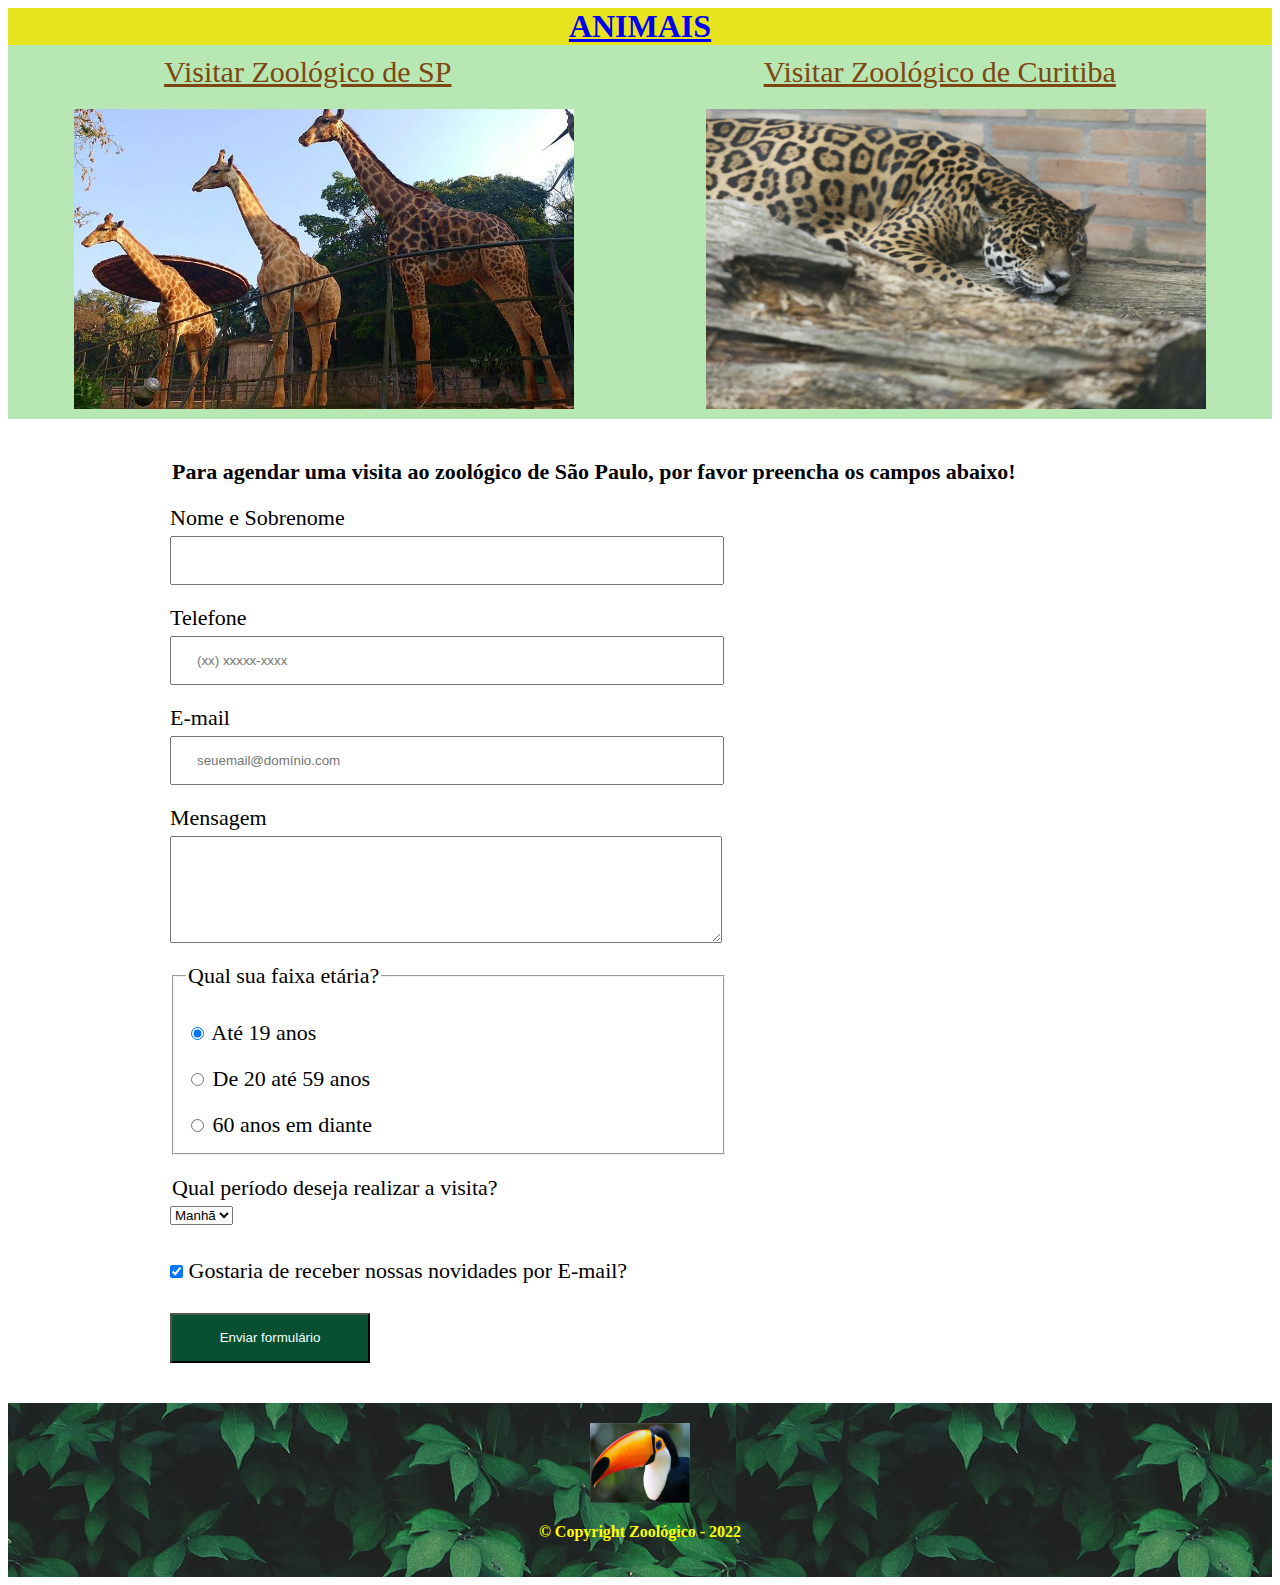
==== zoosp.html @ 4cf65c81 "página visitar zoo de SP" ====
<!DOCTYPE html>
<html lang="en">
    <head>
        <meta charset="UTF-8">
        <title>Zoo SP</title>
        <link rel="stylesheet" href="style.css">
    </head>
    <body>
        <header>
            <nav>
                <h1><a href="index.html">ANIMAIS</a></h1>
                <div class="container">
                        <a href="zoosp.html" class="texto">Visitar Zoológico de SP</a>
                        <a href="https://www.curitiba.pr.gov.br/noticias/zoo-de-curitiba-amplia-horarios-e-ingressos-para-visitas-a-pe/61223" class="texto"> Visitar Zoológico de Curitiba</a>
                </div>
                <div class="container">
                    <img src="logo-girafas.jpg" alt="imagem do logo da girafa do zoológico de SP" class="tamanho-imagem">
                    <img src="logo-onca.jpg" alt=" imagem do logo da onça do zológico de Curitiba" class="tamanho-imagem">
                </div>
            </nav>
        </header>
        <main>
            <form>
                <legend><strong> Para agendar uma visita ao zoológico de São Paulo, por favor preencha os campos abaixo!</strong></legend>

                <label for="nomeSobrenome">Nome e Sobrenome</label>
                <input type="text" id="nomeSobrenome" class="input-principal" required>

                <label for="telefone">Telefone</label>
                <input type="tel" id="telefone" class="input-principal" required placeholder="(xx) xxxxx-xxxx">

                <label for="e-mail">E-mail</label>
                <input type="email" id="e-mail" class="input-principal" required placeholder="seuemail@domínio.com">

                <label for="mensagem">Mensagem</label>
                <textarea type="text" cols="30" rows="5" id="mensagem" class="input-principal" required></textarea>

                <fieldset class="idade">
                    <legend>Qual sua faixa etária?</legend>             

                    <label for="radio-jovem"><input type="radio" id="radio-jovem" value="jovem" name="conteudo" requerid checked> Até 19 anos</label>

                    <label for="radio-adulto"><input type="radio" id="radio-adulto" value="adulto" name="conteudo" requerid> De 20 até 59 anos</label>

                    <label for="radio-idoso"><input type="radio" id="radio-idoso" value="idoso" name="conteudo" required> 60 anos em diante</label>  
                </fieldset>

                <div>
                    <legend>Qual período deseja realizar a visita?</legend>
                    <select>
                        <option>Manhã</option>
                        <option>Tarde</option>
                        <option>Noite</option>
                    </select>
                </div>

                <label> <input type="checkbox" class="checkbox" required checked> Gostaria de receber nossas novidades por E-mail?</label>

                <input type="submit" value="Enviar formulário" class="enviar-formulario">

            </form>
        </main>
        <footer>
            <img src="imagem-logo-tucano.jpg" alt="imagem do logo do rodapé: o Tucano" class="tamanho-imagem-rodape-tucano">
            <p class="copyrigth">&copy Copyright Zoológico - 2022</p>
        </footer>
    </body>
---- style.css ----
h1 {
    text-align:center;
    background: #f1e105d8;
    margin: 0;
}

.tamanho-imagem {
    width:500px;
    height: 300px;
}

nav{
    background: #2bb81e57;
}

.container {
    display:flex;
    flex-direction: row;
    justify-content:space-around;
    align-items: center;
    padding: 10px 0;
}

.texto {
    font-size: 30px;
    color:rgb(126, 70, 18);
}

.principal {
    background: rgb(107, 172, 33);
    color:rgb(255, 255, 255);
    text-align:center;
    padding: 20px 100px;
}

em {
    color: rgb(255, 255, 4);
}

.fundo-container-dois{
    background: #2bb81e57;
}

.container-dois {
    width: 1050px;
    margin: 0 auto;
    background: #2bb81e57;
}

.container-dois li{
    display:inline-block;
    width: 310px;
    text-align: center;
    vertical-align: top;
    margin: 25px 10px;
    padding: 10px;
    border: 2px dotted blue;
    box-sizing: border-box;
}

.tamanho-padrao-imagem-animais{
    width:250px;
    height: 200px;
}

h2{
    color: rgb(14, 14, 73);
    text-decoration: overline;
}

p{
    font-size: 16px;
    text-align: center;
    color: rgb(25, 35, 50);
    font-weight: bold;
}

footer{
    background: url(folhagem.jpg);
    text-align: center;
    padding: 20px;
}

.tamanho-imagem-rodape-tucano{
    width:100px;
    height: 80px;
}

.copyrigth{
    color: yellow;
}

/* contato */

main {
    width: 940px;
    margin: 40px auto;
}

form label, form legend{
    display:block;
    font-size: 22px;
    margin: 20px 0 5px;
}

.input-principal {
    display: block;
    width:500px;
    margin: 0 0 20px 0;
    padding: 15px 25px;
}

.idade{
    width: 525px;
}

.checkbox{
    margin: 20px 0 30px;
}

.enviar-formulario{
    width: 200px;
    height: 50px;
    background-color:rgb(8, 80, 50);
    color:azure;
}
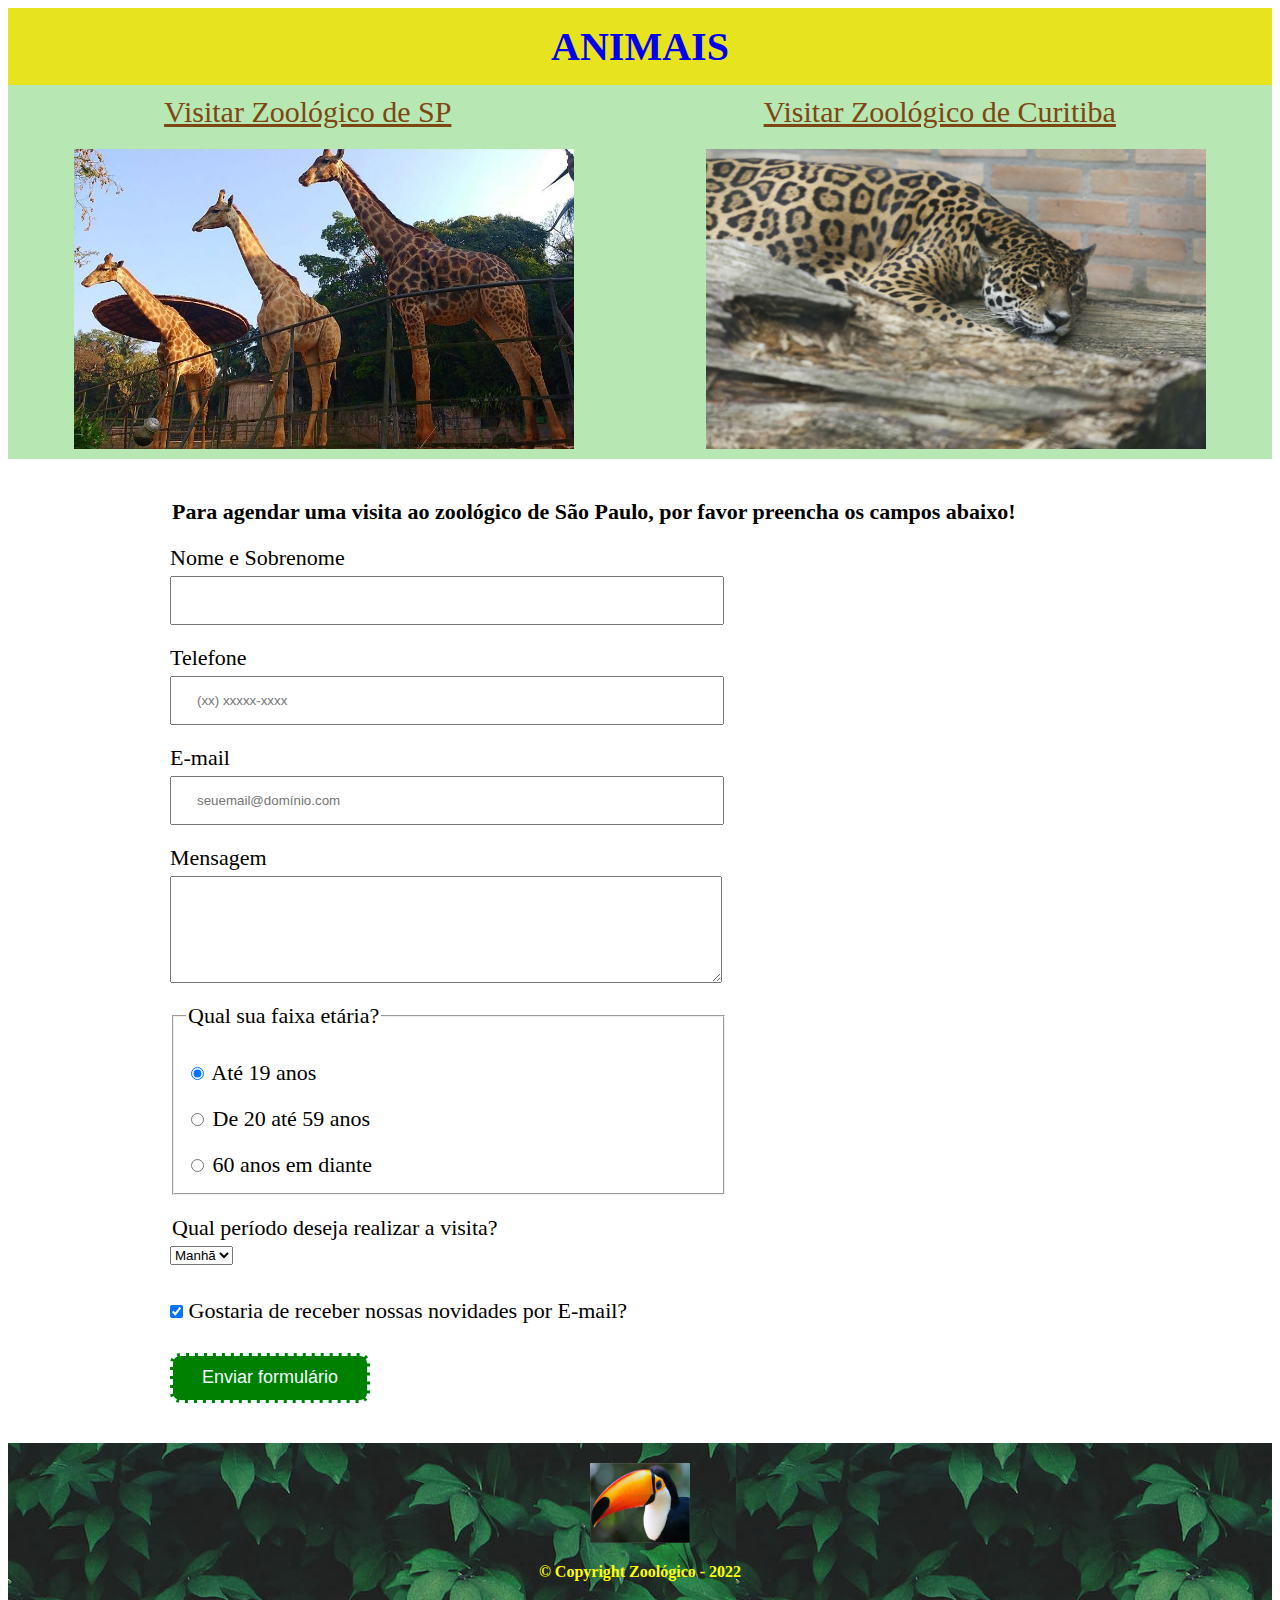
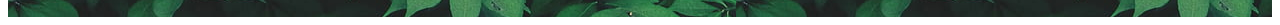
==== commit fdbda87b: "atualização Selva" ====
--- a/zoosp.html
+++ b/zoosp.html
@@ -8,7 +8,7 @@
     <body>
         <header>
             <nav>
-                <h1><a href="index.html">ANIMAIS</a></h1>
+                <h1><a href="index.html" class="titulo-texto">ANIMAIS</a></h1>
                 <div class="container">
                         <a href="zoosp.html" class="texto">Visitar Zoológico de SP</a>
                         <a href="https://www.curitiba.pr.gov.br/noticias/zoo-de-curitiba-amplia-horarios-e-ingressos-para-visitas-a-pe/61223" class="texto"> Visitar Zoológico de Curitiba</a>
@@ -19,7 +19,7 @@
                 </div>
             </nav>
         </header>
-        <main>
+        <main class="main">
             <form>
                 <legend><strong> Para agendar uma visita ao zoológico de São Paulo, por favor preencha os campos abaixo!</strong></legend>
 
--- a/style.css
+++ b/style.css
@@ -2,6 +2,19 @@
     text-align:center;
     background: #f1e105d8;
     margin: 0;
+    padding: 15px;
+    color: blue;
+}
+
+.titulo-texto{
+    text-decoration: none;
+    font-size:40px;
+    transition: 1s color;
+    cursor:pointer;
+}
+
+.titulo-texto:hover{
+    color:blue;
 }
 
 .tamanho-imagem {
@@ -24,6 +37,16 @@
 .texto {
     font-size: 30px;
     color:rgb(126, 70, 18);
+    transition: 1s color;
+    cursor:pointer;
+}
+
+.texto:hover {
+    color: rgb(234, 12, 12);
+}
+
+.texto:active{
+    color:blue
 }
 
 .principal {
@@ -92,7 +115,7 @@
 
 /* contato */
 
-main {
+.main {
     width: 940px;
     margin: 40px auto;
 }
@@ -121,6 +144,16 @@
 .enviar-formulario{
     width: 200px;
     height: 50px;
-    background-color:rgb(8, 80, 50);
+    font-size: 18px;
+    background-color:green;
     color:azure;
+    transition: 1s background;
+    border-color:black;
+    border: dashed;
+    border-radius: 10px;
+    cursor: pointer;
+}
+
+.enviar-formulario:hover{
+    background:darkgreen;
 }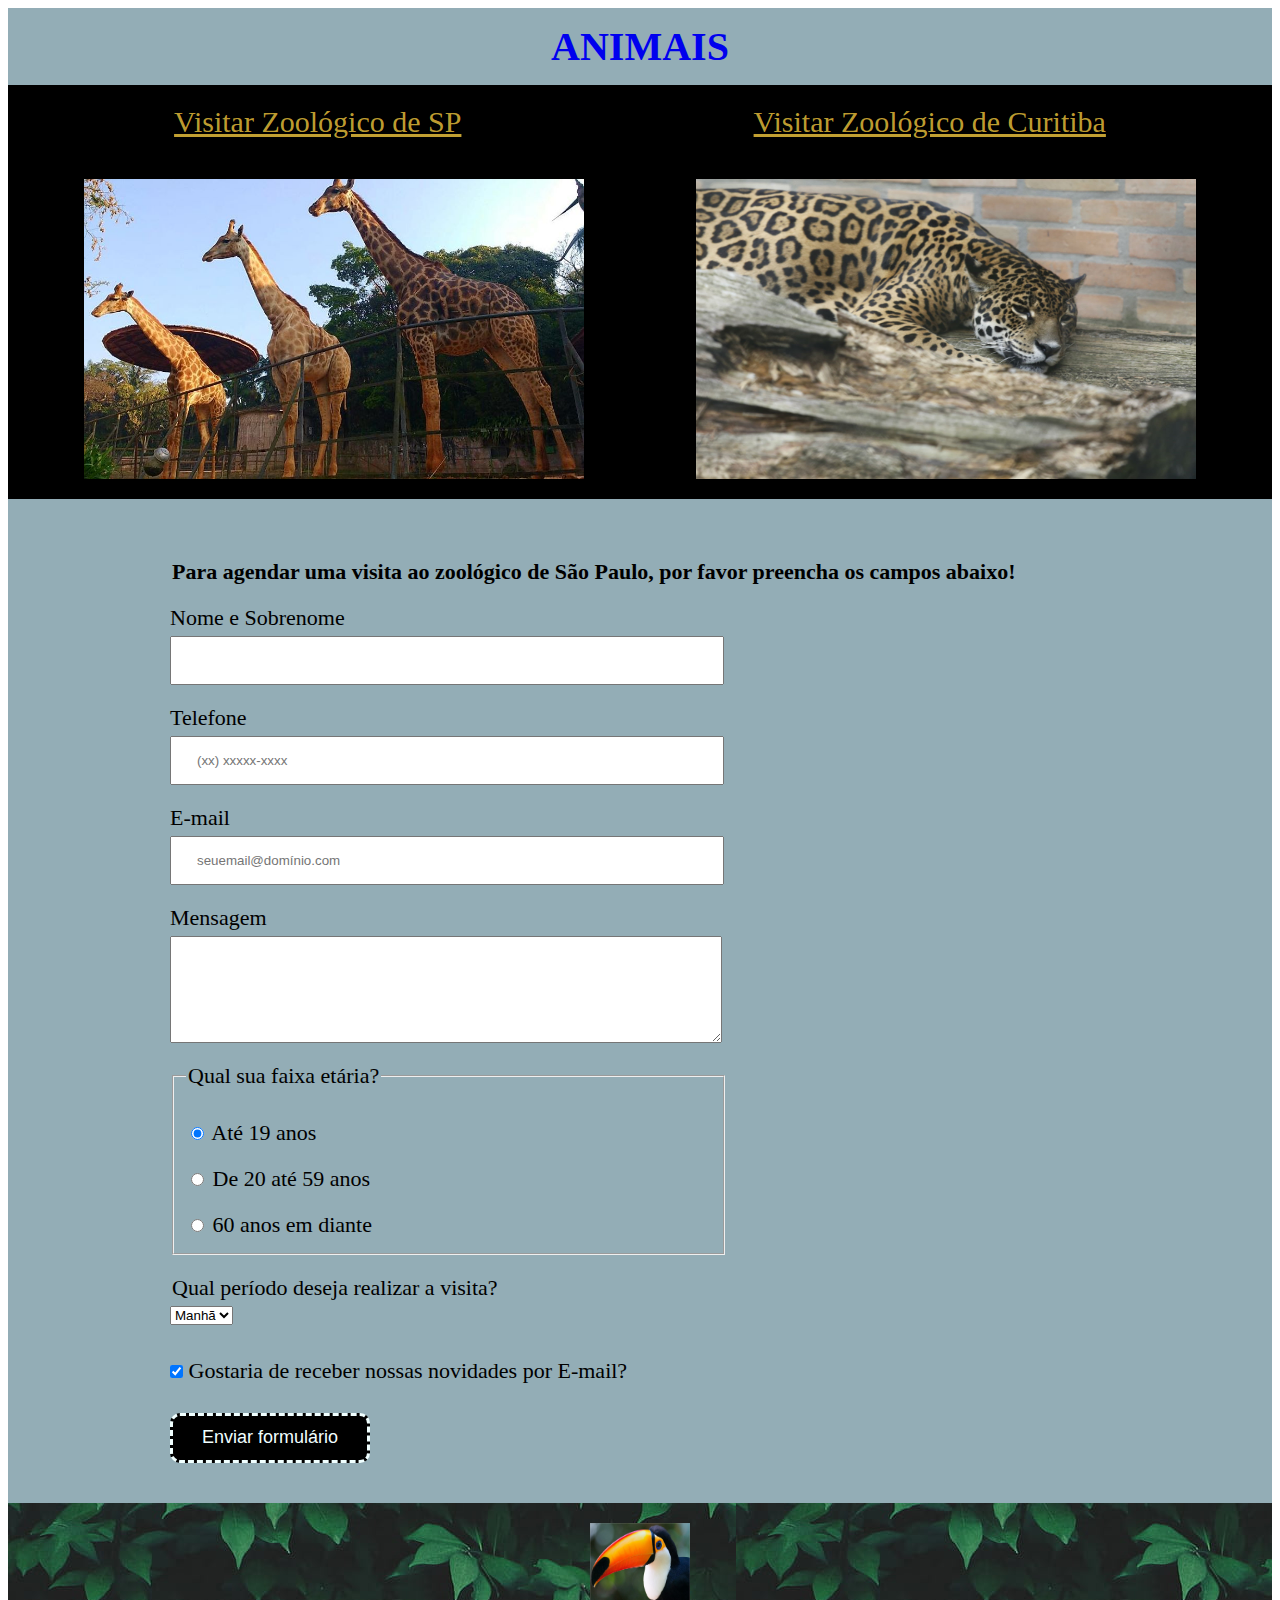
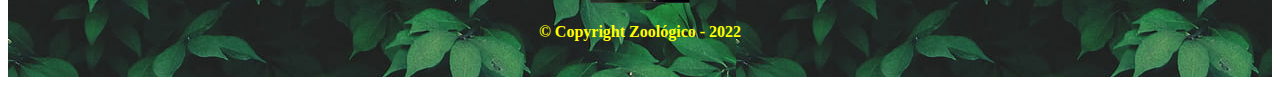
==== commit 9e711fed: "zoosp color update" ====
--- a/zoosp.html
+++ b/zoosp.html
@@ -7,8 +7,8 @@
     </head>
     <body>
         <header>
+            <h1><a href="index.html" class="titulo-texto">ANIMAIS</a></h1>
             <nav>
-                <h1><a href="index.html" class="titulo-texto">ANIMAIS</a></h1>
                 <div class="container">
                         <a href="zoosp.html" class="texto">Visitar Zoológico de SP</a>
                         <a href="https://www.curitiba.pr.gov.br/noticias/zoo-de-curitiba-amplia-horarios-e-ingressos-para-visitas-a-pe/61223" class="texto"> Visitar Zoológico de Curitiba</a>
@@ -19,46 +19,47 @@
                 </div>
             </nav>
         </header>
-        <main class="main">
-            <form>
-                <legend><strong> Para agendar uma visita ao zoológico de São Paulo, por favor preencha os campos abaixo!</strong></legend>
+        <main> 
+            <div class="fundo-main">
+                <form>
+                    <legend><strong> Para agendar uma visita ao zoológico de São Paulo, por favor preencha os campos abaixo!</strong></legend>
 
-                <label for="nomeSobrenome">Nome e Sobrenome</label>
-                <input type="text" id="nomeSobrenome" class="input-principal" required>
+                    <label for="nomeSobrenome">Nome e Sobrenome</label>
+                    <input type="text" id="nomeSobrenome" class="input-principal" required>
 
-                <label for="telefone">Telefone</label>
-                <input type="tel" id="telefone" class="input-principal" required placeholder="(xx) xxxxx-xxxx">
+                    <label for="telefone">Telefone</label>
+                    <input type="tel" id="telefone" class="input-principal" required placeholder="(xx) xxxxx-xxxx">
 
-                <label for="e-mail">E-mail</label>
-                <input type="email" id="e-mail" class="input-principal" required placeholder="seuemail@domínio.com">
+                    <label for="e-mail">E-mail</label>
+                    <input type="email" id="e-mail" class="input-principal" required placeholder="seuemail@domínio.com">
 
-                <label for="mensagem">Mensagem</label>
-                <textarea type="text" cols="30" rows="5" id="mensagem" class="input-principal" required></textarea>
+                    <label for="mensagem">Mensagem</label>
+                    <textarea type="text" cols="30" rows="5" id="mensagem" class="input-principal" required></textarea>
 
-                <fieldset class="idade">
-                    <legend>Qual sua faixa etária?</legend>             
+                    <fieldset class="idade">
+                        <legend>Qual sua faixa etária?</legend>             
 
-                    <label for="radio-jovem"><input type="radio" id="radio-jovem" value="jovem" name="conteudo" requerid checked> Até 19 anos</label>
+                        <label for="radio-jovem"><input type="radio" id="radio-jovem" value="jovem" name="conteudo" requerid checked> Até 19 anos</label>
 
-                    <label for="radio-adulto"><input type="radio" id="radio-adulto" value="adulto" name="conteudo" requerid> De 20 até 59 anos</label>
+                        <label for="radio-adulto"><input type="radio" id="radio-adulto" value="adulto" name="conteudo" requerid> De 20 até 59 anos</label>
 
-                    <label for="radio-idoso"><input type="radio" id="radio-idoso" value="idoso" name="conteudo" required> 60 anos em diante</label>  
-                </fieldset>
+                        <label for="radio-idoso"><input type="radio" id="radio-idoso" value="idoso" name="conteudo" required> 60 anos em diante</label>  
+                    </fieldset>
 
-                <div>
-                    <legend>Qual período deseja realizar a visita?</legend>
-                    <select>
-                        <option>Manhã</option>
-                        <option>Tarde</option>
-                        <option>Noite</option>
-                    </select>
-                </div>
+                    <div>
+                        <legend>Qual período deseja realizar a visita?</legend>
+                        <select>
+                            <option>Manhã</option>
+                            <option>Tarde</option>
+                            <option>Noite</option>
+                        </select>
+                    </div>
 
-                <label> <input type="checkbox" class="checkbox" required checked> Gostaria de receber nossas novidades por E-mail?</label>
+                    <label> <input type="checkbox" class="checkbox" required checked> Gostaria de receber nossas novidades por E-mail?</label>
 
-                <input type="submit" value="Enviar formulário" class="enviar-formulario">
-
-            </form>
+                    <input type="submit" value="Enviar formulário" class="enviar-formulario">
+                </form>
+            </div>
         </main>
         <footer>
             <img src="imagem-logo-tucano.jpg" alt="imagem do logo do rodapé: o Tucano" class="tamanho-imagem-rodape-tucano">
--- a/style.css
+++ b/style.css
@@ -1,9 +1,8 @@
 h1 {
     text-align:center;
-    background: #f1e105d8;
+    background: #2c607083;
     margin: 0;
     padding: 15px;
-    color: blue;
 }
 
 .titulo-texto{
@@ -23,7 +22,7 @@
 }
 
 nav{
-    background: #2bb81e57;
+    background: #000000;
 }
 
 .container {
@@ -31,12 +30,12 @@
     flex-direction: row;
     justify-content:space-around;
     align-items: center;
-    padding: 10px 0;
+    padding: 20px;
 }
 
 .texto {
     font-size: 30px;
-    color:rgb(126, 70, 18);
+    color:rgba(223, 184, 57, 0.87);
     transition: 1s color;
     cursor:pointer;
 }
@@ -50,24 +49,31 @@
 }
 
 .principal {
-    background: rgb(107, 172, 33);
+    background:rgba(139, 117, 44, 0.555);
     color:rgb(255, 255, 255);
     text-align:center;
-    padding: 20px 100px;
+    padding: 20px 150px;
+}
+
+.principal-texto{
+    padding: 0 80px;
 }
 
 em {
-    color: rgb(255, 255, 4);
+    color: #214550;
 }
 
 .fundo-container-dois{
-    background: #2bb81e57;
+    background: rgba(105, 89, 34, 0.87);
 }
 
 .container-dois {
     width: 1050px;
     margin: 0 auto;
-    background: #2bb81e57;
+}
+
+.container-dois-cor{
+    background: rgba(192, 159, 49, 0.87);
 }
 
 .container-dois li{
@@ -77,7 +83,7 @@
     vertical-align: top;
     margin: 25px 10px;
     padding: 10px;
-    border: 2px dotted blue;
+    border: 3px dotted white;
     box-sizing: border-box;
 }
 
@@ -115,9 +121,14 @@
 
 /* contato */
 
-.main {
+main{
+    background: #2c607083;
+}
+
+.fundo-main {
     width: 940px;
-    margin: 40px auto;
+    margin: 0px auto;
+    padding: 40px;
 }
 
 form label, form legend{
@@ -145,7 +156,7 @@
     width: 200px;
     height: 50px;
     font-size: 18px;
-    background-color:green;
+    background-color:black;
     color:azure;
     transition: 1s background;
     border-color:black;
@@ -155,5 +166,5 @@
 }
 
 .enviar-formulario:hover{
-    background:darkgreen;
+    background:rgb(68, 66, 66);
 }